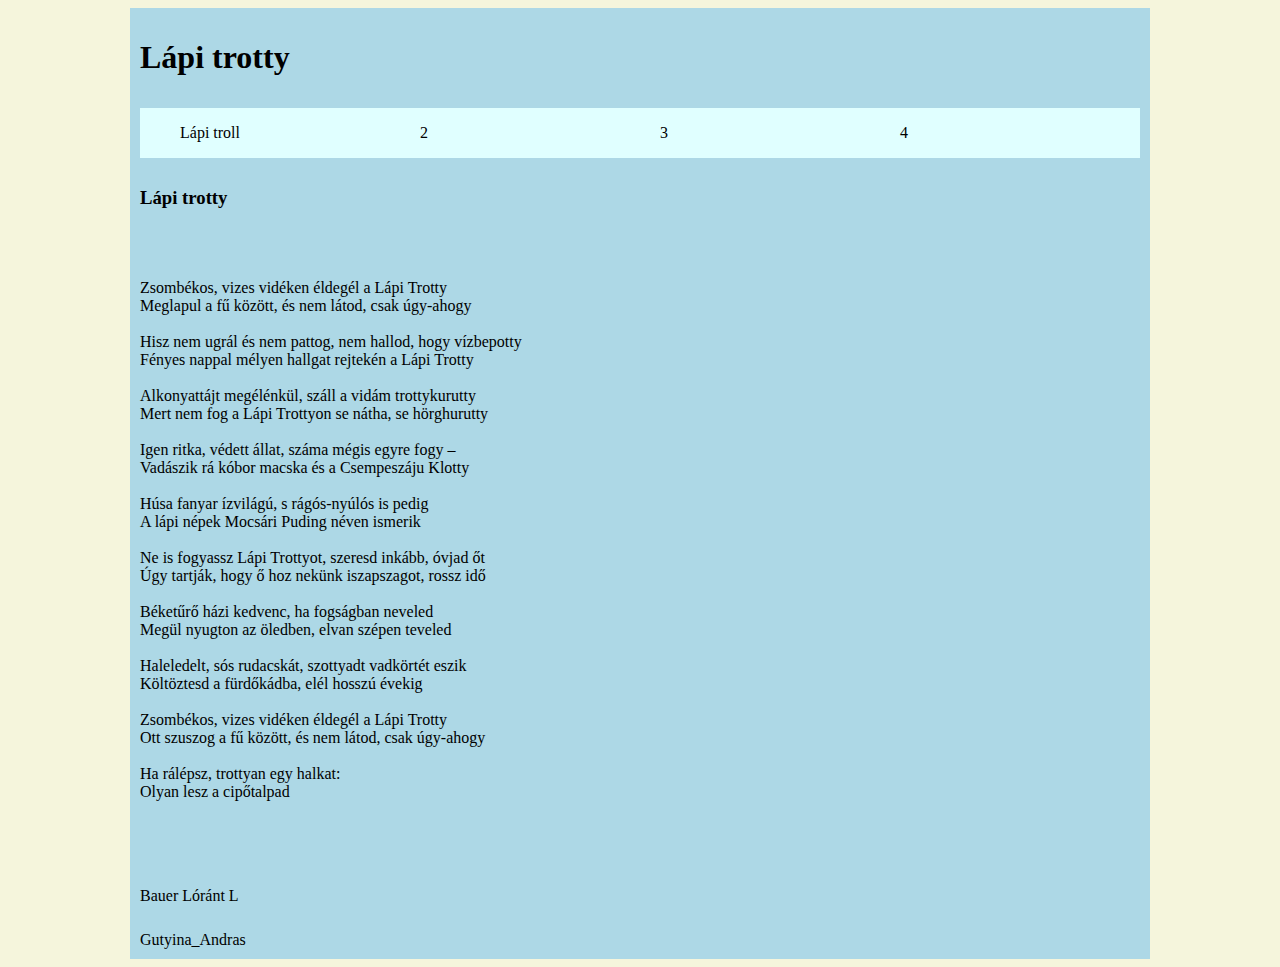
==== index.html @ f10f1da2 "1.feladat" ====
<!DOCTYPE html>
<html lang="en">
<head>
    <meta charset="UTF-8">
    <meta name="viewport" content="width=device-width, initial-scale=1.0">
    <title>Gutyina_Andras</title>
    <link rel="stylesheet" href="stilus.css">
    <script src="https://ajax.googleapis.com/ajax/libs/jquery/3.5.1/jquery.min.js"></script>
    <script src="js.js"></script>
</head>
<body>
    <main>
        <header><h1>Lápi trotty</h1></header>
        <nav>
            <ul>
                <li><a href="index.html"></a>Lápi troll</li>
                <li><a href="oldal2.html"></a>2</li>
                <li><a href="oldal3.html"></a>3</li>
                <li><a href="oldal4.html"></a>4</li>
            </ul>
        </nav>
        <article></article>
        <footer>Gutyina_Andras</footer>
    </main>
</body>
</html>
---- stilus.css ----
@charset "UTF-8";

body{
  background: beige;
}

main {
  width: 80%;
  max-width: 1000px;
  margin: auto;
  padding: 10px;
  background:lightblue;
  display: grid;
  grid-template-areas:
    "h h h h h h"
    "n n n n n n"
    "a a a a a a"
    "f f f f f f";
  grid-gap: 10px;
}

header {
  grid-area: h;
}
nav {
  background: lightcyan;
  grid-area: n;
}
ul{
  display: grid;
  grid-template-columns: 1fr 1fr 1fr 1fr;
}
li {
  list-style-type: none;
}
article {
  grid-area: a;
}
footer {
  grid-area: f;
}
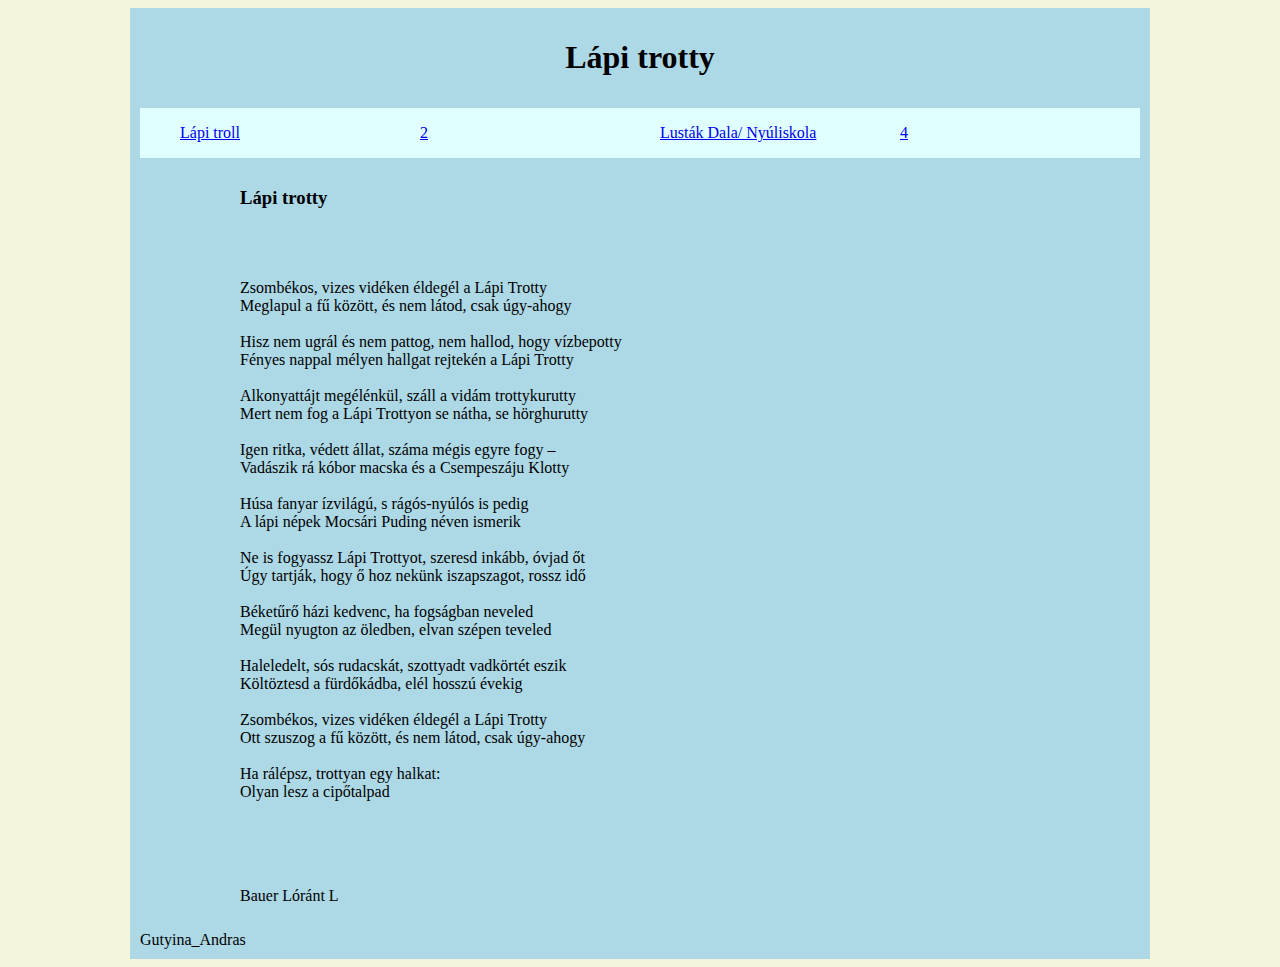
==== commit 21c1e751: "1. és 3. oldal kész" ====
--- a/index.html
+++ b/index.html
@@ -13,13 +13,17 @@
         <header><h1>Lápi trotty</h1></header>
         <nav>
             <ul>
-                <li><a href="index.html"></a>Lápi troll</li>
-                <li><a href="oldal2.html"></a>2</li>
-                <li><a href="oldal3.html"></a>3</li>
-                <li><a href="oldal4.html"></a>4</li>
+                <li><a href="index.html">Lápi troll</a></li>
+                <li><a href="oldal2.html">2</a></li>
+                <li><a href="oldal3.html">Lusták Dala/ Nyúliskola</a></li>
+                <li><a href="oldal4.html">4</a></li>
             </ul>
         </nav>
-        <article></article>
+        <article>
+            <div class="tartalom">
+                
+            </div>
+        </article>
         <footer>Gutyina_Andras</footer>
     </main>
 </body>
--- a/stilus.css
+++ b/stilus.css
@@ -2,6 +2,10 @@
 
 body{
   background: beige;
+}
+
+header h1 {
+  text-align: center;
 }
 
 main {
@@ -39,3 +43,8 @@
 footer {
   grid-area: f;
 }
+
+.tartalom{
+  width: 80%;
+  margin: auto;
+}
